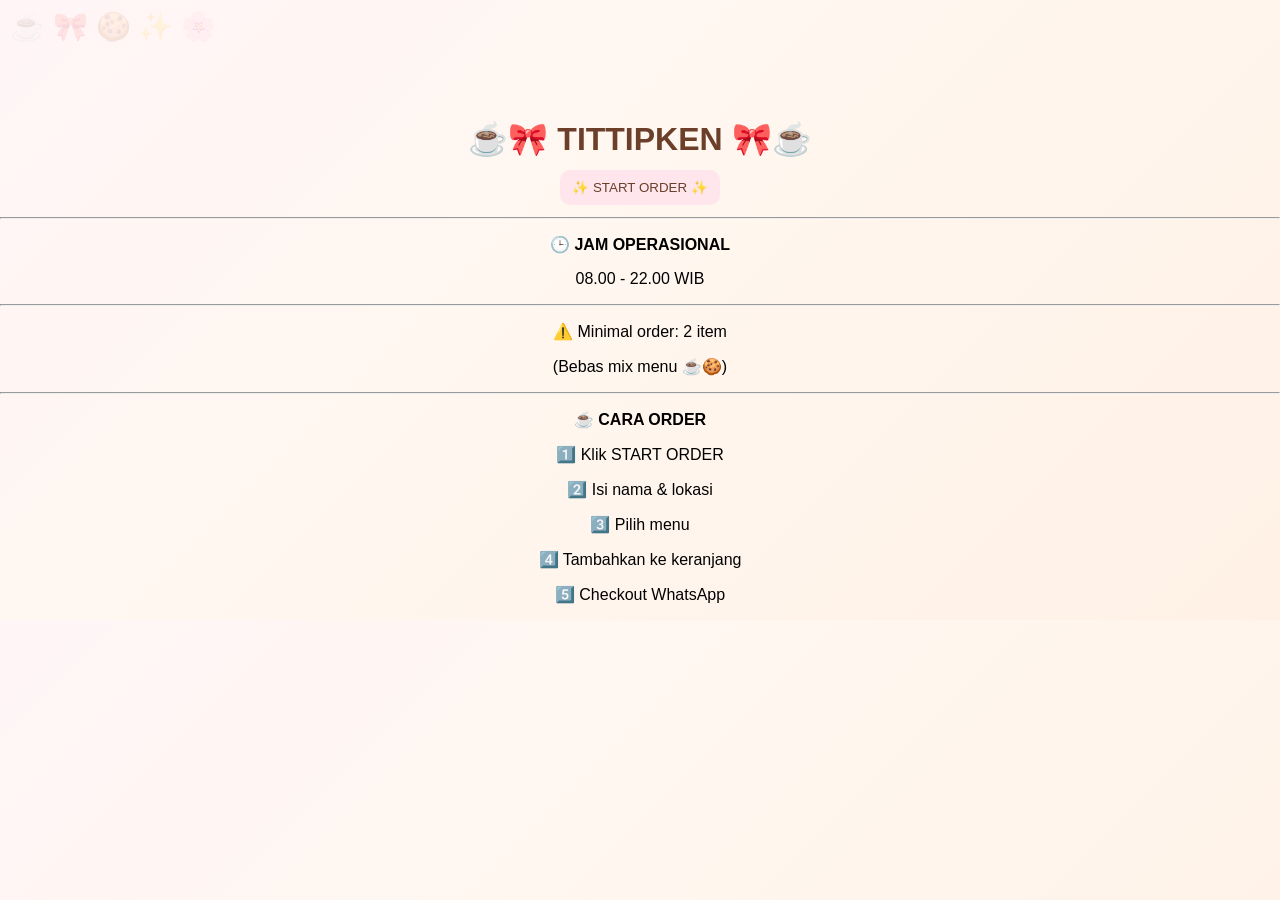
==== index.html @ cdb9557f "Update index.html" ====
<!DOCTYPE html>
<html>
<head>
  <meta charset="UTF-8">
  <meta name="viewport" content="width=device-width, initial-scale=1.0">
  <title>TITTIPKenangan</title>
  <link rel="stylesheet" href="style.css">
</head>
<body>

<div class="home">

  <h1>☕🎀 TITTIPKEN 🎀☕</h1>

  <button class="start-btn" onclick="goNext()">
    ✨ START ORDER ✨
  </button>

  <hr>

  <div class="info-box">

    <p><b>🕒 JAM OPERASIONAL</b></p>
    <p>08.00 - 22.00 WIB</p>

    <hr>

    <p>⚠️ Minimal order: 2 item</p>
    <p>(Bebas mix menu ☕🍪)</p>

    <hr>

    <p><b>☕ CARA ORDER</b></p>

    <p>1️⃣ Klik START ORDER</p>
    <p>2️⃣ Isi nama & lokasi</p>
    <p>3️⃣ Pilih menu</p>
    <p>4️⃣ Tambahkan ke keranjang</p>
    <p>5️⃣ Checkout WhatsApp</p>

  </div>

</div>

<script>
function goNext() {
  window.location.href = "login.html";
}
</script>

</body>
</html>
---- style.css ----
body {
  font-family: Arial, sans-serif;

  background: linear-gradient(
    135deg,
    #fff5f7 0%,
    #fff7f0 40%,
    #fff1e6 100%
  );

  margin: 0;
  padding: 0;
  text-align: center;
}

/* =====================
   HOME PAGE
===================== */
.home {
  margin-top: 120px;
}

input {
  display: block;
  margin: 10px auto;
  padding: 12px;

  width: 240px;

  border-radius: 12px;
  border: 1px solid #ffd6e0;

  background: #fffaf7;
}

/* =====================
   MENU LIST
===================== */
.menu {
  display: grid;
  grid-template-columns: repeat(auto-fit, minmax(180px, 1fr));
  gap: 12px;
  padding: 10px;
}

.card {
  background: #fffdfb;
  padding: 12px;

  border-radius: 16px;
  cursor: pointer;

  box-shadow: 0 4px 12px rgba(0,0,0,0.06);
  border: 1px solid #ffe0e8;

  transition: 0.2s;
}

.card:hover {
  transform: translateY(-3px);
  border-color: #ffb6c1;
}

.card:active {
  transform: scale(0.98);
}

/* =====================
   POPUP
===================== */
.popup {
  position: fixed;
  top: 0;
  left: 0;

  width: 100%;
  height: 100%;

  background: rgba(0,0,0,0.5);

  display: flex;
  justify-content: center;
  align-items: center;
}

.box {
  background: white;

  width: 340px;
  max-height: 90vh;

  overflow-y: auto;

  padding: 15px;

  border-radius: 16px;

  box-shadow: 0 8px 20px rgba(0,0,0,0.1);
}

/* =====================
   BUTTON
===================== */
button {
  margin: 4px;
  padding: 10px 12px;

  border: none;
  border-radius: 10px;

  background: #ffe5ec;
  color: #6b3f2a;

  cursor: pointer;
  transition: 0.2s;
}

button:hover {
  background: #ffd1dc;
}

button:active {
  transform: scale(0.97);
}

button.active {
  background: #6b3f2a;
  color: white;
}

/* =====================
   CART SCROLL FIX 🔥
===================== */
#cart {
  max-height: 200px;
  overflow-y: auto;

  text-align: left;

  padding: 8px;

  border: 1px solid #eee;
  border-radius: 10px;

  background: #fafafa;
}

/* =====================
   TEXT
===================== */
h1 {
  color: #6b3f2a;
}

h2 {
  color: #c46a85;
}

h3, h4 {
  color: #6b3f2a;
}

h1, h2, h3, h4 {
  margin: 8px 0;
}

/* =====================
   HIDDEN POPUP
===================== */
.hidden {
  display: none;
}

/* =====================
   EXTRA AESTHETIC ✨
===================== */
body::before {
  content: "☕ 🎀 🍪 ✨ 🌸";
  position: fixed;

  top: 10px;
  left: 10px;

  font-size: 28px;
  opacity: 0.12;

  pointer-events: none;
}
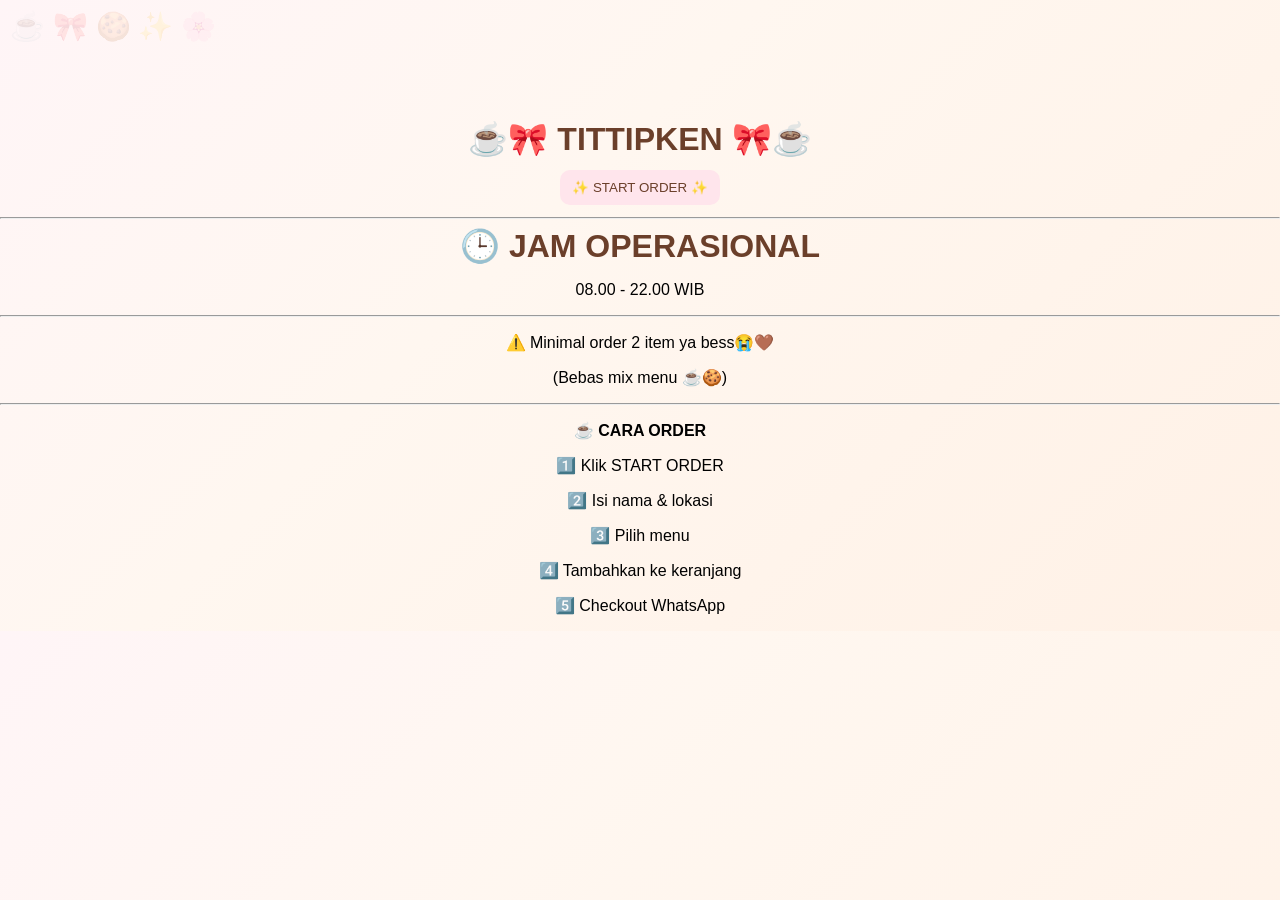
==== commit 327616ab: "Update index.html" ====
--- a/index.html
+++ b/index.html
@@ -20,12 +20,12 @@
 
   <div class="info-box">
 
-    <p><b>🕒 JAM OPERASIONAL</b></p>
+    <h1>🕒 JAM OPERASIONAL</h1>
     <p>08.00 - 22.00 WIB</p>
 
     <hr>
 
-    <p>⚠️ Minimal order: 2 item</p>
+    <p>⚠️ Minimal order 2 item ya bess😭🤎</p>
     <p>(Bebas mix menu ☕🍪)</p>
 
     <hr>
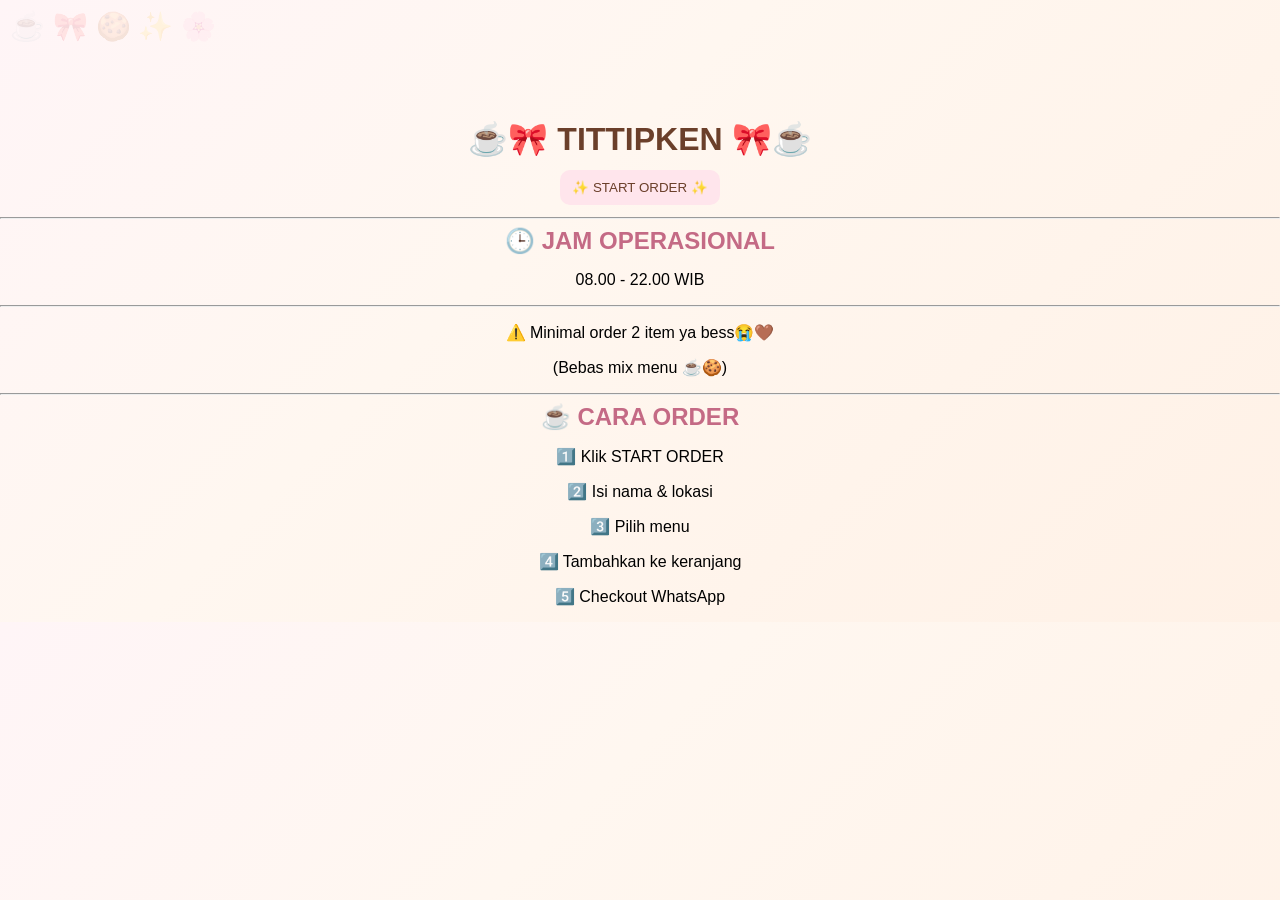
==== commit 934ff9ba: "Update index.html" ====
--- a/index.html
+++ b/index.html
@@ -20,7 +20,7 @@
 
   <div class="info-box">
 
-    <h1>🕒 JAM OPERASIONAL</h1>
+    <h2>🕒 JAM OPERASIONAL</h2>
     <p>08.00 - 22.00 WIB</p>
 
     <hr>
@@ -30,7 +30,7 @@
 
     <hr>
 
-    <p><b>☕ CARA ORDER</b></p>
+    <h2>☕ CARA ORDER</h2>
 
     <p>1️⃣ Klik START ORDER</p>
     <p>2️⃣ Isi nama & lokasi</p>
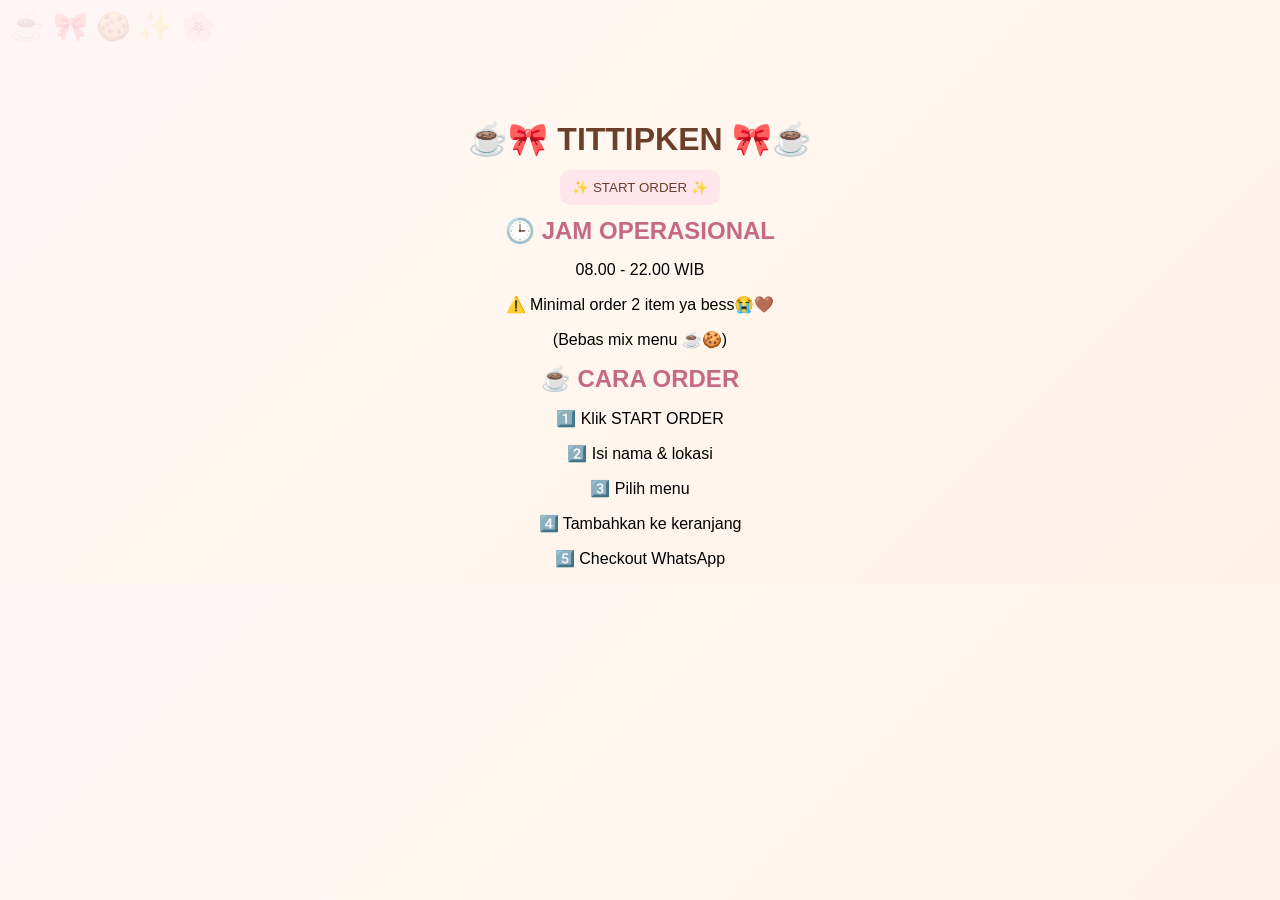
==== commit 190cf487: "Update index.html" ====
--- a/index.html
+++ b/index.html
@@ -16,19 +16,16 @@
     ✨ START ORDER ✨
   </button>
 
-  <hr>
 
   <div class="info-box">
 
     <h2>🕒 JAM OPERASIONAL</h2>
     <p>08.00 - 22.00 WIB</p>
 
-    <hr>
 
     <p>⚠️ Minimal order 2 item ya bess😭🤎</p>
     <p>(Bebas mix menu ☕🍪)</p>
 
-    <hr>
 
     <h2>☕ CARA ORDER</h2>
 
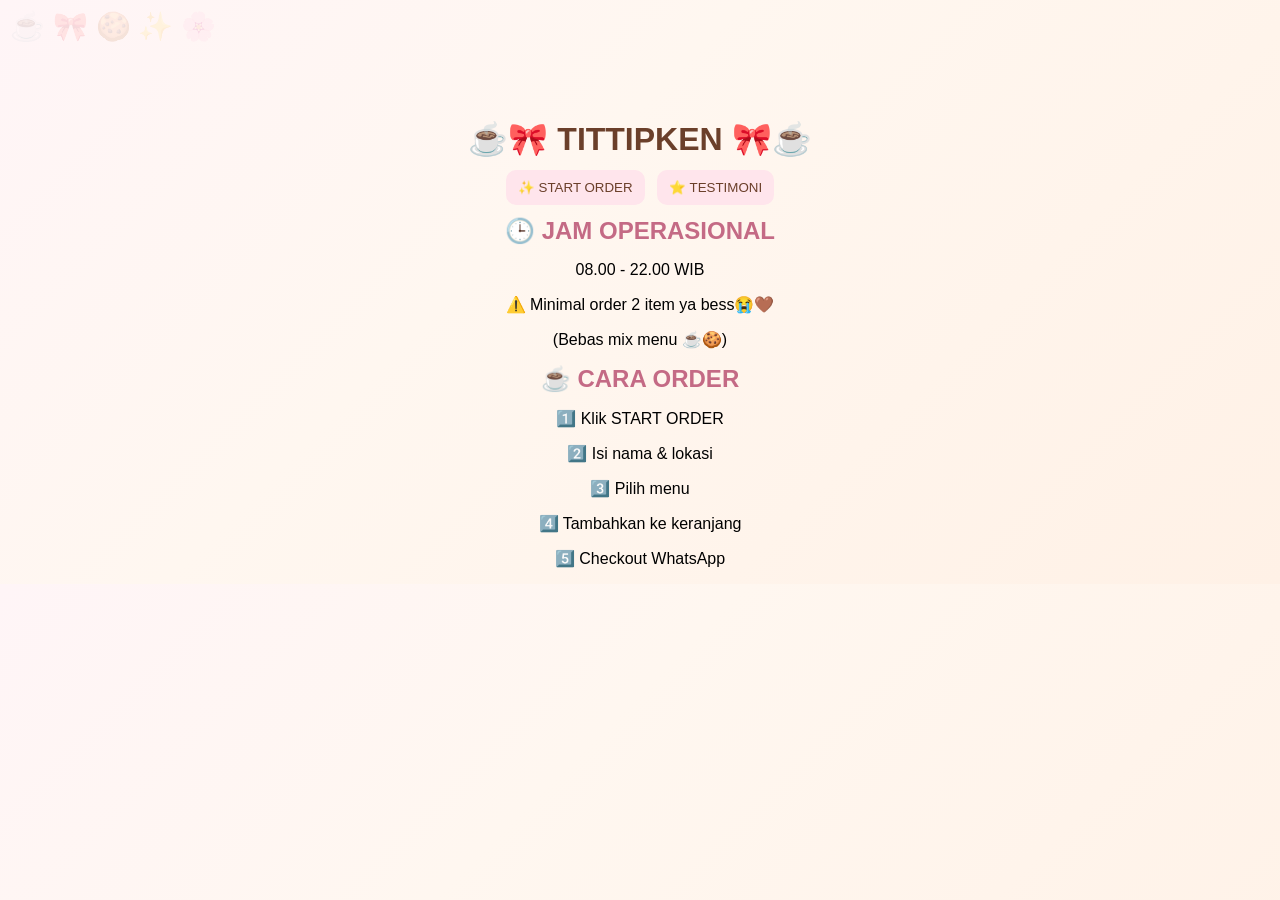
==== commit ca1a5e31: "Update index.html" ====
--- a/index.html
+++ b/index.html
@@ -12,20 +12,26 @@
 
   <h1>☕🎀 TITTIPKEN 🎀☕</h1>
 
-  <button class="start-btn" onclick="goNext()">
-    ✨ START ORDER ✨
-  </button>
+  <!-- BUTTON ROW (START + TESTI) -->
+  <div class="btn-row">
 
+    <button class="start-btn" onclick="goNext()">
+      ✨ START ORDER
+    </button>
+
+    <button class="testi-btn" onclick="goTesti()">
+      ⭐ TESTIMONI
+    </button>
+
+  </div>
 
   <div class="info-box">
 
     <h2>🕒 JAM OPERASIONAL</h2>
     <p>08.00 - 22.00 WIB</p>
 
-
     <p>⚠️ Minimal order 2 item ya bess😭🤎</p>
     <p>(Bebas mix menu ☕🍪)</p>
-
 
     <h2>☕ CARA ORDER</h2>
 
@@ -43,6 +49,10 @@
 function goNext() {
   window.location.href = "login.html";
 }
+
+function goTesti() {
+  window.location.href = "testimoni.html";
+}
 </script>
 
 </body>
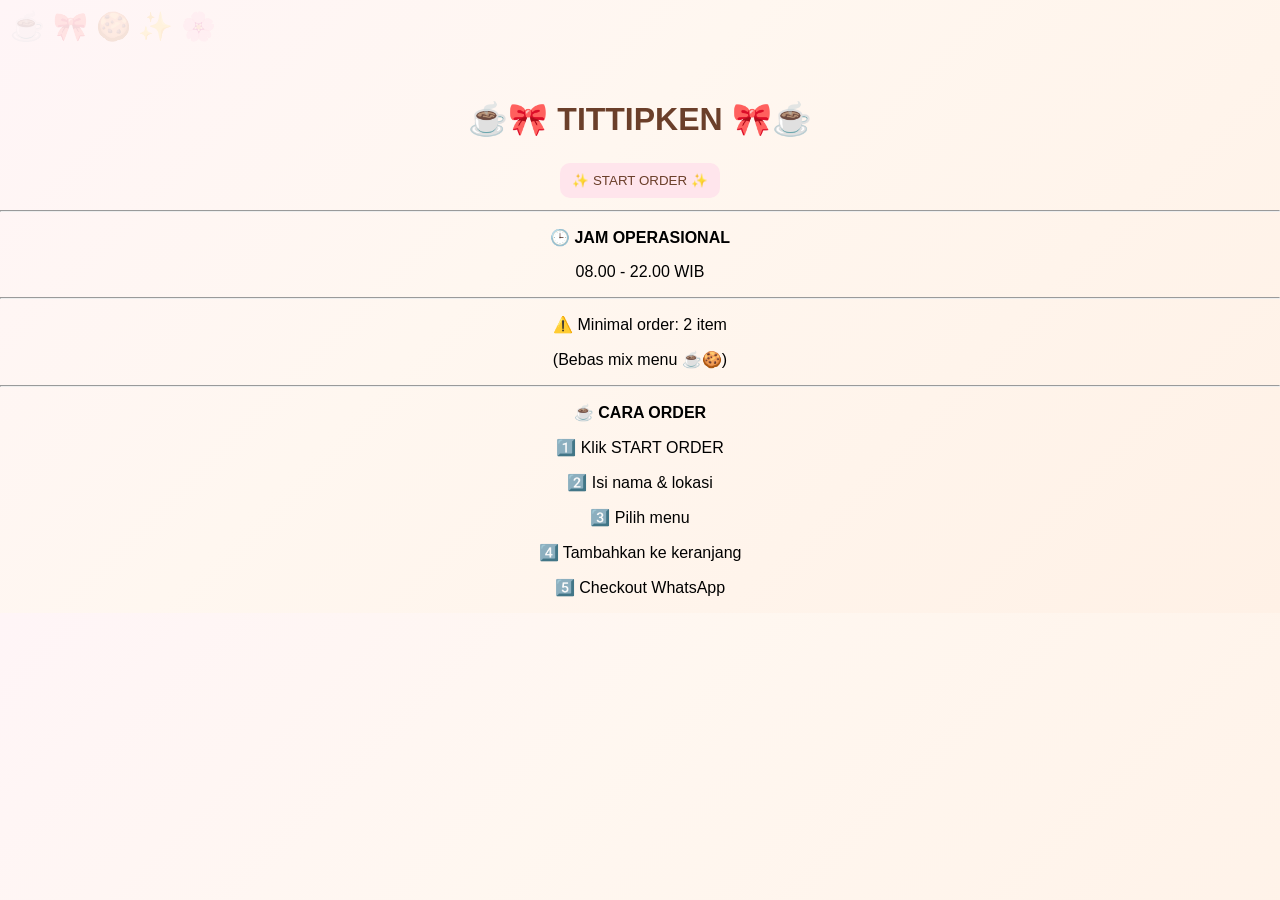
==== commit 1d950859: "Update index.html" ====
--- a/index.html
+++ b/index.html
@@ -12,28 +12,25 @@
 
   <h1>☕🎀 TITTIPKEN 🎀☕</h1>
 
-  <!-- BUTTON ROW (START + TESTI) -->
-  <div class="btn-row">
+  <button class="start-btn" onclick="goNext()">
+    ✨ START ORDER ✨
+  </button>
 
-    <button class="start-btn" onclick="goNext()">
-      ✨ START ORDER
-    </button>
-
-    <button class="testi-btn" onclick="goTesti()">
-      ⭐ TESTIMONI
-    </button>
-
-  </div>
+  <hr>
 
   <div class="info-box">
 
-    <h2>🕒 JAM OPERASIONAL</h2>
+    <p><b>🕒 JAM OPERASIONAL</b></p>
     <p>08.00 - 22.00 WIB</p>
 
-    <p>⚠️ Minimal order 2 item ya bess😭🤎</p>
+    <hr>
+
+    <p>⚠️ Minimal order: 2 item</p>
     <p>(Bebas mix menu ☕🍪)</p>
 
-    <h2>☕ CARA ORDER</h2>
+    <hr>
+
+    <p><b>☕ CARA ORDER</b></p>
 
     <p>1️⃣ Klik START ORDER</p>
     <p>2️⃣ Isi nama & lokasi</p>
@@ -49,10 +46,6 @@
 function goNext() {
   window.location.href = "login.html";
 }
-
-function goTesti() {
-  window.location.href = "testimoni.html";
-}
 </script>
 
 </body>
--- a/style.css
+++ b/style.css
@@ -1,3 +1,7 @@
+/* =====================
+   BASE
+===================== */
+
 body {
   font-family: Arial, sans-serif;
 
@@ -14,17 +18,17 @@
 }
 
 /* =====================
-   HOME PAGE
+   HOME
 ===================== */
+
 .home {
-  margin-top: 120px;
+  margin-top: 100px;
 }
 
 input {
   display: block;
   margin: 10px auto;
   padding: 12px;
-
   width: 240px;
 
   border-radius: 12px;
@@ -34,8 +38,9 @@
 }
 
 /* =====================
-   MENU LIST
+   MENU GRID
 ===================== */
+
 .menu {
   display: grid;
   grid-template-columns: repeat(auto-fit, minmax(180px, 1fr));
@@ -46,7 +51,6 @@
 .card {
   background: #fffdfb;
   padding: 12px;
-
   border-radius: 16px;
   cursor: pointer;
 
@@ -58,7 +62,6 @@
 
 .card:hover {
   transform: translateY(-3px);
-  border-color: #ffb6c1;
 }
 
 .card:active {
@@ -66,8 +69,9 @@
 }
 
 /* =====================
-   POPUP
+   POPUP FIX (INI PENTING)
 ===================== */
+
 .popup {
   position: fixed;
   top: 0;
@@ -81,16 +85,22 @@
   display: flex;
   justify-content: center;
   align-items: center;
+
+  z-index: 9999;
 }
 
+/* 🔥 INI YANG WAJIB BIAR GAK AUTO KE BUKA */
+.hidden {
+  display: none !important;
+}
+
+/* BOX POPUP */
 .box {
   background: white;
-
   width: 340px;
   max-height: 90vh;
 
   overflow-y: auto;
-
   padding: 15px;
 
   border-radius: 16px;
@@ -101,6 +111,7 @@
 /* =====================
    BUTTON
 ===================== */
+
 button {
   margin: 4px;
   padding: 10px 12px;
@@ -123,16 +134,18 @@
   transform: scale(0.97);
 }
 
+/* 🔥 BUTTON ACTIVE FIX */
 button.active {
-  background: #6b3f2a;
-  color: white;
+  background: #6b3f2a !important;
+  color: white !important;
 }
 
 /* =====================
-   CART SCROLL FIX 🔥
+   CART FIX SCROLL
 ===================== */
+
 #cart {
-  max-height: 200px;
+  max-height: 180px;
   overflow-y: auto;
 
   text-align: left;
@@ -148,6 +161,7 @@
 /* =====================
    TEXT
 ===================== */
+
 h1 {
   color: #6b3f2a;
 }
@@ -160,20 +174,10 @@
   color: #6b3f2a;
 }
 
-h1, h2, h3, h4 {
-  margin: 8px 0;
-}
+/* =====================
+   EXTRA AESTHETIC
+===================== */
 
-/* =====================
-   HIDDEN POPUP
-===================== */
-.hidden {
-  display: none;
-}
-
-/* =====================
-   EXTRA AESTHETIC ✨
-===================== */
 body::before {
   content: "☕ 🎀 🍪 ✨ 🌸";
   position: fixed;
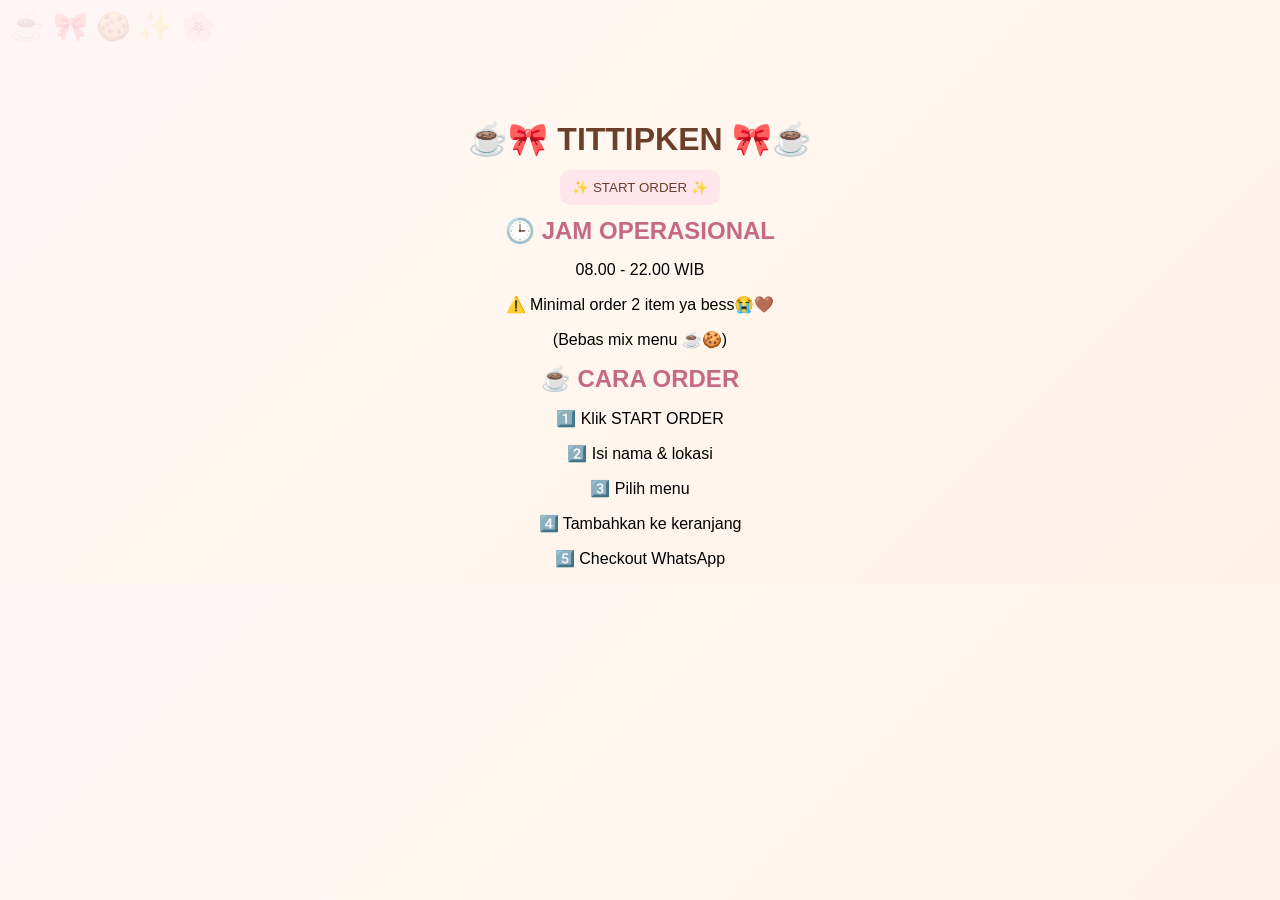
==== commit 5121cdbf: "Update index.html" ====
--- a/index.html
+++ b/index.html
@@ -16,21 +16,18 @@
     ✨ START ORDER ✨
   </button>
 
-  <hr>
 
   <div class="info-box">
 
-    <p><b>🕒 JAM OPERASIONAL</b></p>
+    <h2>🕒 JAM OPERASIONAL</h2>
     <p>08.00 - 22.00 WIB</p>
 
-    <hr>
 
-    <p>⚠️ Minimal order: 2 item</p>
+    <p>⚠️ Minimal order 2 item ya bess😭🤎</p>
     <p>(Bebas mix menu ☕🍪)</p>
 
-    <hr>
 
-    <p><b>☕ CARA ORDER</b></p>
+    <h2>☕ CARA ORDER</h2>
 
     <p>1️⃣ Klik START ORDER</p>
     <p>2️⃣ Isi nama & lokasi</p>
--- a/style.css
+++ b/style.css
@@ -1,7 +1,3 @@
-/* =====================
-   BASE
-===================== */
-
 body {
   font-family: Arial, sans-serif;
 
@@ -18,17 +14,17 @@
 }
 
 /* =====================
-   HOME
+   HOME PAGE
 ===================== */
-
 .home {
-  margin-top: 100px;
+  margin-top: 120px;
 }
 
 input {
   display: block;
   margin: 10px auto;
   padding: 12px;
+
   width: 240px;
 
   border-radius: 12px;
@@ -38,9 +34,8 @@
 }
 
 /* =====================
-   MENU GRID
+   MENU LIST
 ===================== */
-
 .menu {
   display: grid;
   grid-template-columns: repeat(auto-fit, minmax(180px, 1fr));
@@ -51,6 +46,7 @@
 .card {
   background: #fffdfb;
   padding: 12px;
+
   border-radius: 16px;
   cursor: pointer;
 
@@ -62,6 +58,7 @@
 
 .card:hover {
   transform: translateY(-3px);
+  border-color: #ffb6c1;
 }
 
 .card:active {
@@ -69,9 +66,8 @@
 }
 
 /* =====================
-   POPUP FIX (INI PENTING)
+   POPUP
 ===================== */
-
 .popup {
   position: fixed;
   top: 0;
@@ -85,22 +81,16 @@
   display: flex;
   justify-content: center;
   align-items: center;
-
-  z-index: 9999;
 }
 
-/* 🔥 INI YANG WAJIB BIAR GAK AUTO KE BUKA */
-.hidden {
-  display: none !important;
-}
-
-/* BOX POPUP */
 .box {
   background: white;
+
   width: 340px;
   max-height: 90vh;
 
   overflow-y: auto;
+
   padding: 15px;
 
   border-radius: 16px;
@@ -111,7 +101,6 @@
 /* =====================
    BUTTON
 ===================== */
-
 button {
   margin: 4px;
   padding: 10px 12px;
@@ -134,18 +123,16 @@
   transform: scale(0.97);
 }
 
-/* 🔥 BUTTON ACTIVE FIX */
 button.active {
-  background: #6b3f2a !important;
-  color: white !important;
+  background: #6b3f2a;
+  color: white;
 }
 
 /* =====================
-   CART FIX SCROLL
+   CART SCROLL FIX 🔥
 ===================== */
-
 #cart {
-  max-height: 180px;
+  max-height: 200px;
   overflow-y: auto;
 
   text-align: left;
@@ -161,7 +148,6 @@
 /* =====================
    TEXT
 ===================== */
-
 h1 {
   color: #6b3f2a;
 }
@@ -174,10 +160,20 @@
   color: #6b3f2a;
 }
 
+h1, h2, h3, h4 {
+  margin: 8px 0;
+}
+
 /* =====================
-   EXTRA AESTHETIC
+   HIDDEN POPUP
 ===================== */
+.hidden {
+  display: none;
+}
 
+/* =====================
+   EXTRA AESTHETIC ✨
+===================== */
 body::before {
   content: "☕ 🎀 🍪 ✨ 🌸";
   position: fixed;
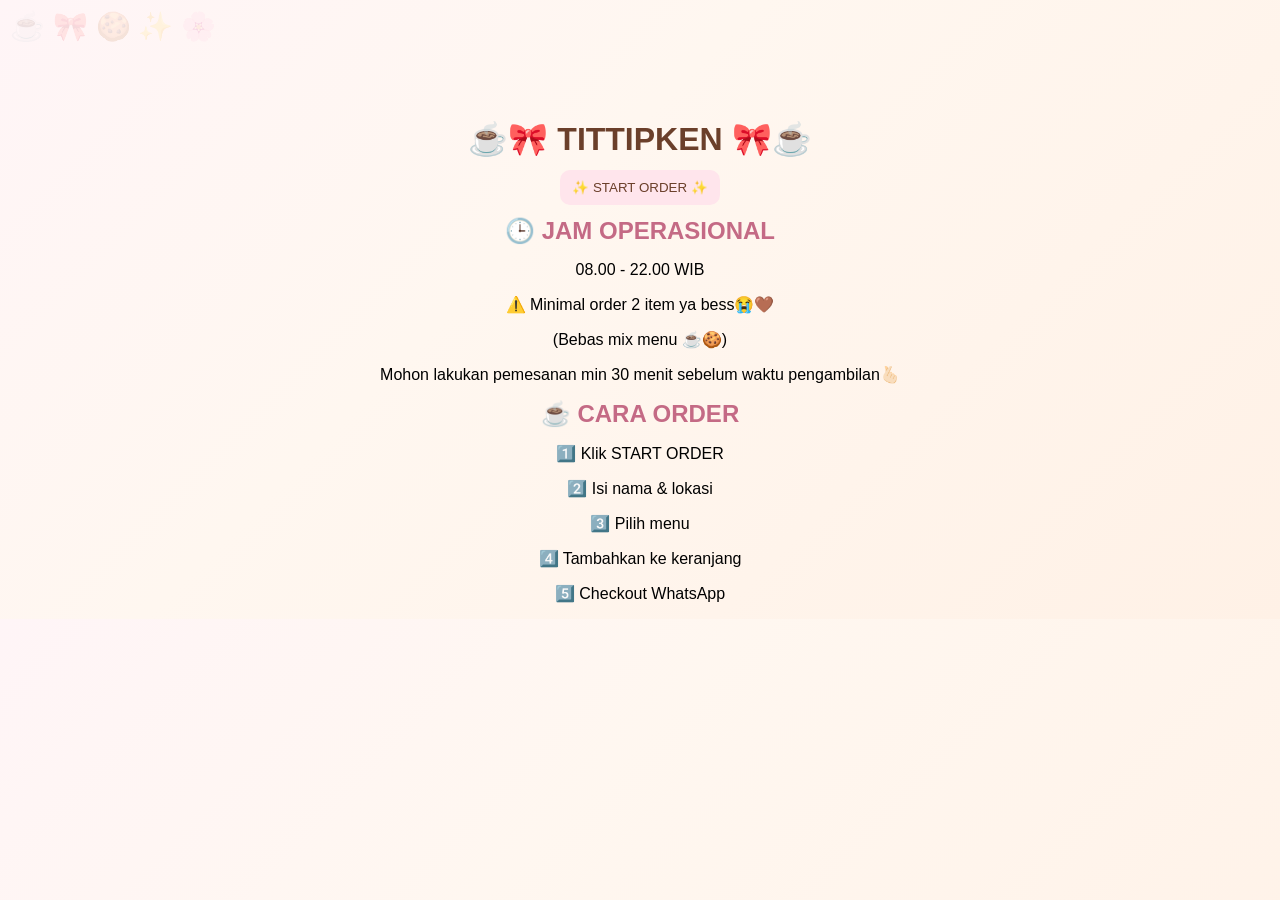
==== commit 7ebc4c2a: "Update index.html" ====
--- a/index.html
+++ b/index.html
@@ -25,7 +25,7 @@
 
     <p>⚠️ Minimal order 2 item ya bess😭🤎</p>
     <p>(Bebas mix menu ☕🍪)</p>
-
+    <p>Mohon lakukan pemesanan min 30 menit sebelum waktu pengambilan🫰🏻</p>
 
     <h2>☕ CARA ORDER</h2>
 
@@ -46,4 +46,4 @@
 </script>
 
 </body>
-</html>+</html>
